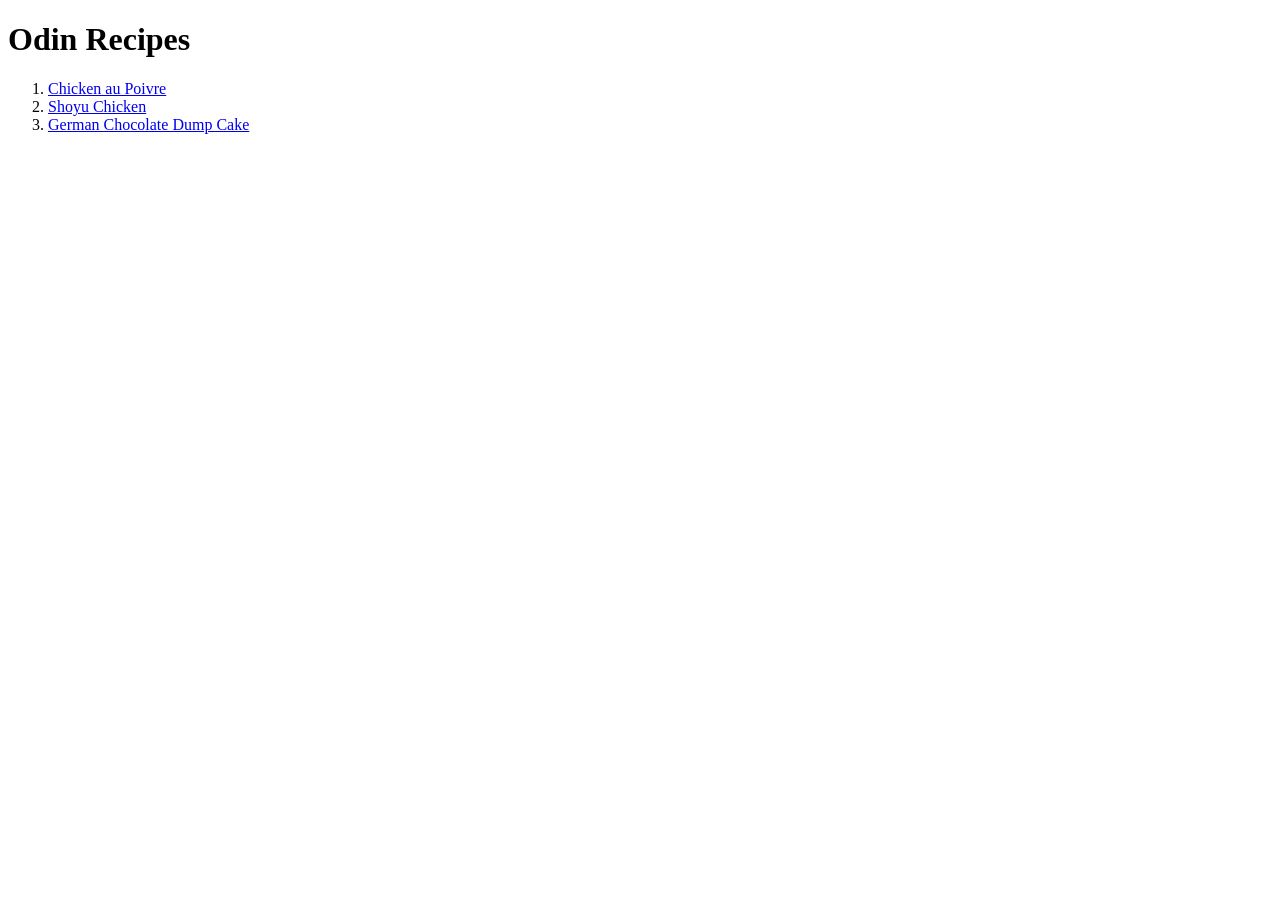
==== index.html @ 507326e7 "added index.html along with three recipes" ====
<!DOCTYPE html>
<html lang="en">
<head>
    <meta charset="UTF-8">
    <meta name="viewport" content="width=device-width, initial-scale=1.0">
    <title>Odin Recipes</title>
</head>
<body>
    <h1>Odin Recipes</h1>
    <ol>
        <li><a href="./odin-recipes/chicken-au-poivre.html">Chicken au Poivre</a></li>
        <li><a href="./odin-recipes/shoyu-chicken.html">Shoyu Chicken</a></li>
        <li><a href="./odin-recipes/german-chocolate-dump-cake.html">German Chocolate Dump Cake</a></li>
    </ol>
    
</body>
</html>
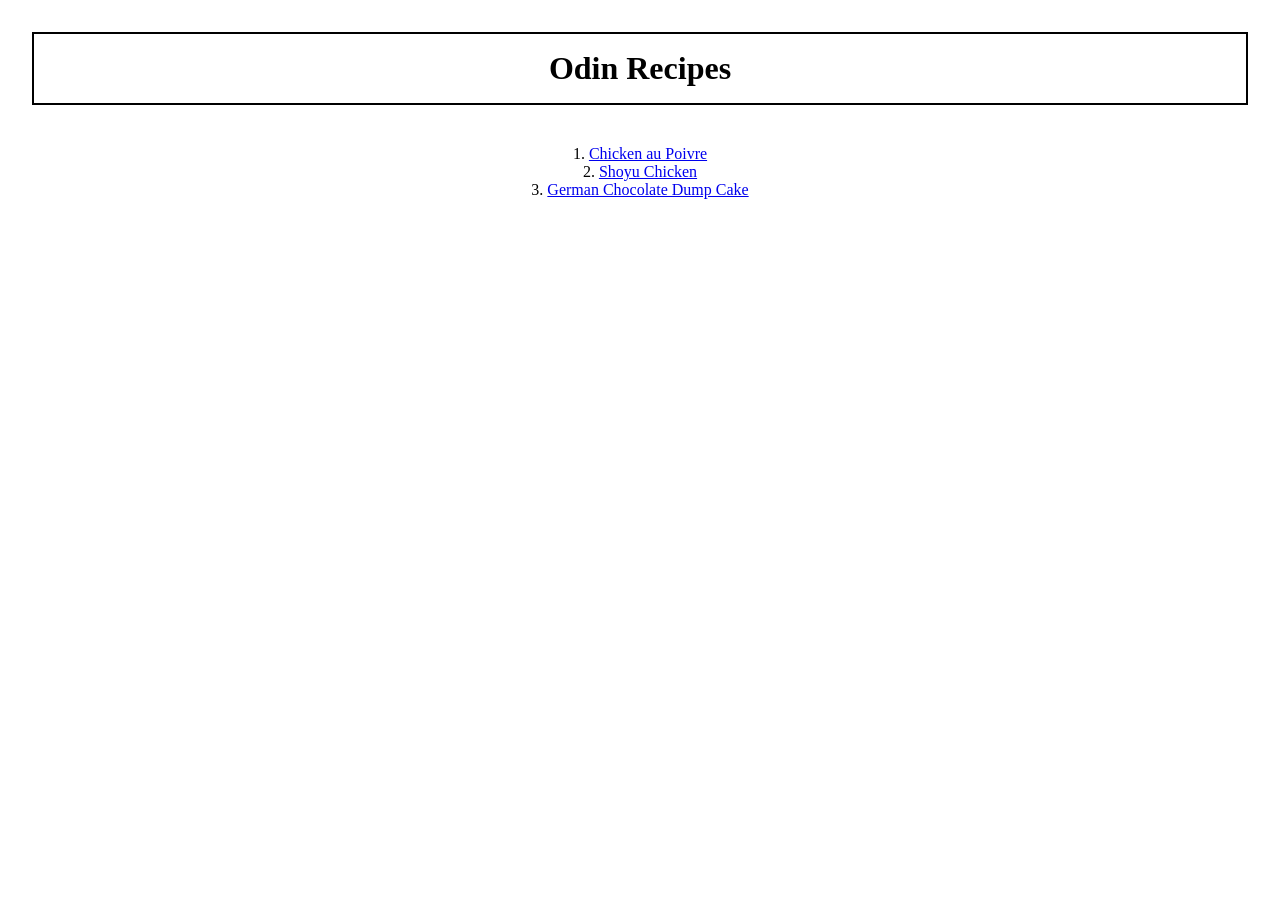
==== commit 4caf0f04: "add styling to main page" ====
--- a/index.html
+++ b/index.html
@@ -4,9 +4,10 @@
     <meta charset="UTF-8">
     <meta name="viewport" content="width=device-width, initial-scale=1.0">
     <title>Odin Recipes</title>
+    <link href="styles.css" rel="stylesheet">
 </head>
 <body>
-    <h1>Odin Recipes</h1>
+    <h1 class="header">Odin Recipes</h1>
     <ol>
         <li><a href="./odin-recipes/chicken-au-poivre.html">Chicken au Poivre</a></li>
         <li><a href="./odin-recipes/shoyu-chicken.html">Shoyu Chicken</a></li>
--- a/styles.css
+++ b/styles.css
@@ -0,0 +1,19 @@
+* {
+    box-sizing: border-box;
+    margin: 0;
+    padding: 0;
+}
+
+.header {
+    padding: 16px;
+    border: 2px black solid;
+    text-align: center;
+    margin: 32px;
+}
+
+ol {
+    /* border: 2px black solid; */
+    list-style-position: inside;
+    text-align: center;
+    padding: 8px;
+}
